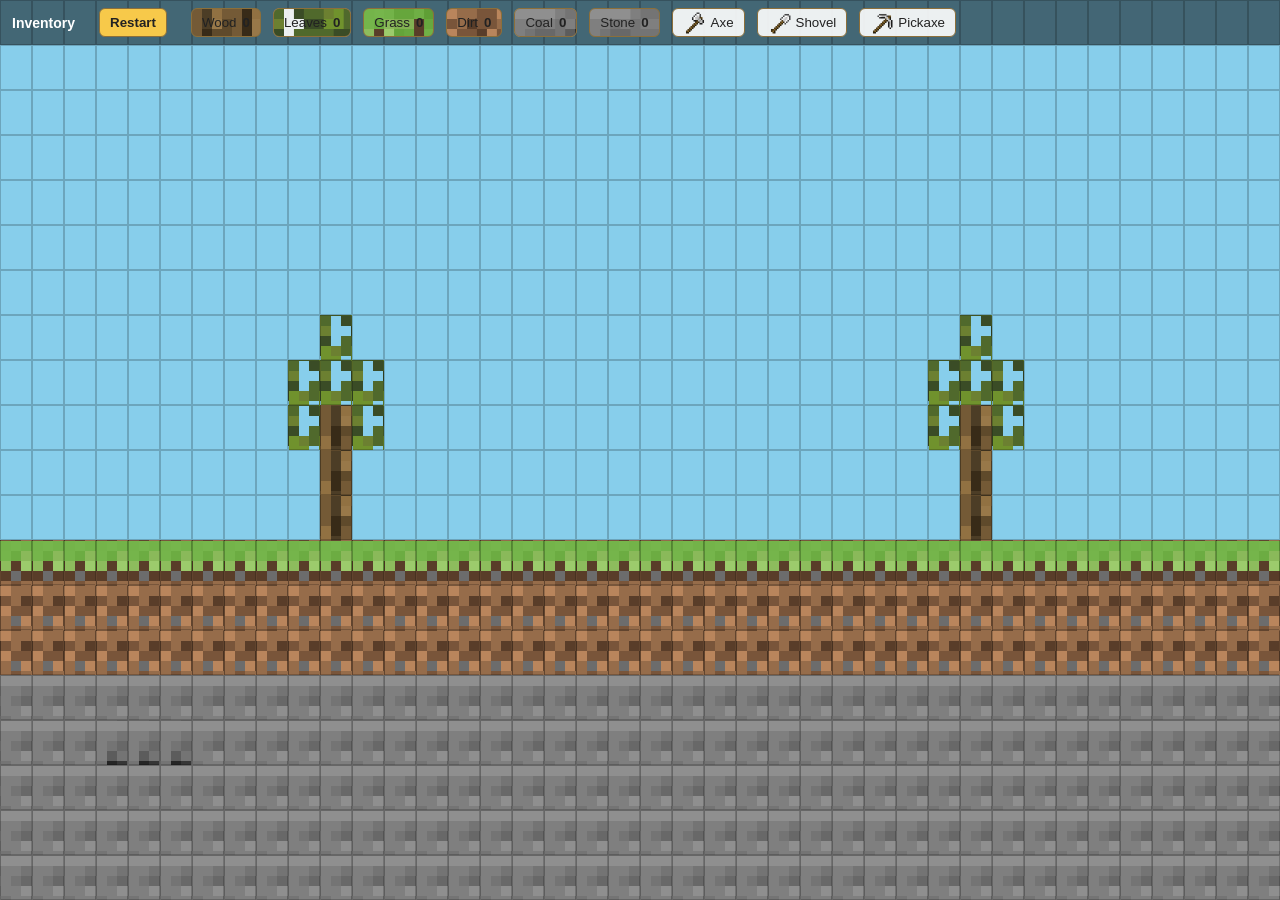
==== co/main.html @ ec33bb32 "1" ====
<!DOCTYPE html>
<html lang="en">
<head>
  <meta charset="UTF-8">
  <meta name="viewport" content="width=device-width, initial-scale=1.0">
  <title>Minecraft 2D Grid</title>
  <link rel="stylesheet" href="style.css">
</head>
<body>

  <div class="world"></div>
  <div class="inventory">
    <div class="inventory-title">Inventory</div>
    <button  class="restart-button">Restart</button>
    <button  class="inventory-item wood">
      <span class="label">Wood</span>
      <span class="count">0</span>
    </button>
    <button  class="inventory-item leaves">
      <span class="label">Leaves</span>
      <span class="count">0</span>
    </button>
    <button  class="inventory-item grass">
      <span class="label">Grass</span>
      <span class="count">0</span>
    </button>
    <button type="button" class="inventory-item dirt">
      <span class="label">Dirt</span>
      <span class="count">0</span>
    </button>
    <button type="button" class="inventory-item coal">
      <span class="label">Coal</span>
      <span class="count">0</span>
    </button>
    <button  class="inventory-item stone">
      <span class="label">Stone</span>
      <span class="count">0</span>
    </button>
    <button  class="inventory-item axe" id="axe-button">
      <span class="label">Axe</span>
    </button>
    <button  class="inventory-item shovel" id="shovel-button">
      <span class="label">Shovel</span>
    </button>
    <button  class="inventory-item pickaxe" id="pickaxe-button">
      <span class="label">Pickaxe</span>
    </button>
  </div>
<script src="script.js"></script>
</body>
</html>
---- co/style.css ----
* {
  margin: 0;
  padding: 0;
 
}

body {

  overflow: hidden;
}
.world {
    display: grid;
    grid-template-columns: repeat(40, 1fr);
     grid-template-rows: repeat(20, 1fr);
      width: 100vw;
      height: 100vh;
      background-color: #87ceeb;
       
}
.block {
  border: 1px solid rgba(0, 0, 0, 0.2);
}

.block.empty {
  background: #87ceeb;
}


.inventory {
  position: fixed;
  top: 0;
  left: 0;
  right: 0;
  padding: 8px 12px;
  display: flex;
  gap: 12px;
  flex-wrap: wrap;
  background: rgba(0, 0, 0, 0.5);
  color: white;
  font-family: sans-serif;
  font-size: 14px;
  z-index: 10;
}

.inventory-title {
  font-weight: bold;
  margin-right: 12px;
  align-self: center;
}

.restart-button {
  margin-right: 12px;
  padding: 6px 10px;
  border: 1px solid #8c6f3a;
  border-radius: 6px;
  background: #f7c94a;
  color: #222;
  font-weight: bold;
  cursor: pointer;
}

.restart-button:hover {
  transform: translateY(-1px);
}

.inventory-item {
  display: flex;
  align-items: center;
  gap: 6px;
  padding: 6px 10px;
  border: 1px solid #8c6f3a;
  border-radius: 6px;
  background: rgba(255, 255, 255, 0.9);
  color: #222;
  cursor: pointer;
}

.inventory-item:hover {
  transform: translateY(-1px);
}

.inventory-item.selected {
  outline: 2px solid #070707;
 
}



.inventory-item .count {
  font-weight: bold;
}
.grass {
  background-image: url(../img/Grass_Block_29_JE2_BE2.webp);
}



.dirt {
  background: #8b4513;
  background-image: url(../img/Dirt_29_JE2_BE2.webp);
}

.stone {
  background: #777;
  background-image: url(../img/Stone_29_JE5_BE3.webp);
}

.block:hover {
  filter: brightness(1.3);
}
.sky {
  background: #87ceeb;
}
.wood {
  background-image: url(../img/Oak_Log_29_JE4_BE2.webp);
}
.leaves {
  background-image: url(../img/Azalea_Leaves_29_JE1.webp);
}
.coal{
  background-image: url(../img/Coal_Ore_29_JE5_BE4.webp)
}
.iron{background-image: url(../img/Iron_Ore_29_JE6_BE4.webp)}
.dim{background-image: url(../img/Diamond_Ore_29_JE5_BE5.webp)}


#axe-button {
  background-image: url(../img/Iron_Axe_JE5_BE2.webp);
}

#shovel-button {
  background-image: url(../img/Iron_Shovel_JE2_BE1.webp);
}

#pickaxe-button {
 
  background-image: url(../img/Iron_Pickaxe_JE3_BE2.webp);
}
#axe-button, #shovel-button, #pickaxe-button {
  background-repeat: no-repeat;
  background-position: 10px center;
  background-size: 24px 24px;
  padding-left: 38px;
}
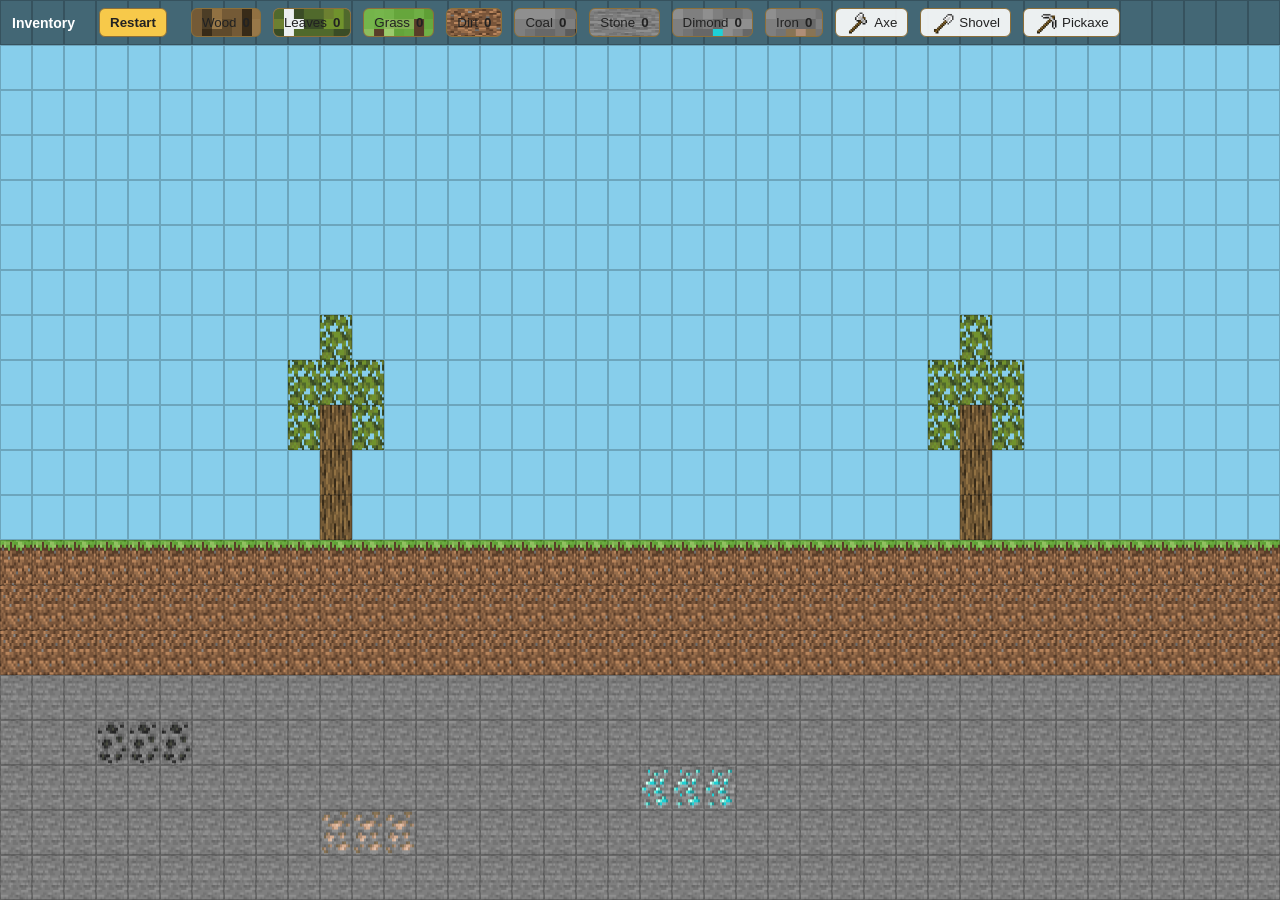
==== commit d97e6ba1: "sounds breaking blocks" ====
--- a/co/main.html
+++ b/co/main.html
@@ -36,6 +36,15 @@
       <span class="label">Stone</span>
       <span class="count">0</span>
     </button>
+     
+    <button  class="inventory-item dim">
+      <span class="label">Dimond</span>
+      <span class="count">0</span>
+    </button>
+    <button  class="inventory-item iron">
+      <span class="label">Iron</span>
+      <span class="count">0</span>
+    </button>
     <button  class="inventory-item axe" id="axe-button">
       <span class="label">Axe</span>
     </button>
--- a/co/style.css
+++ b/co/style.css
@@ -5,8 +5,20 @@
 }
 
 body {
+  overflow: hidden;
+  cursor: default;
+}
 
-  overflow: hidden;
+body.tool-axe {
+  cursor: url('../img/Iron_Axe_JE5_BE2.webp') 4 4, auto;
+}
+
+body.tool-shovel {
+  cursor: url('../img/Iron_Shovel_JE2_BE1.webp') 4 4, auto;
+}
+
+body.tool-pickaxe {
+  cursor: url('../img/Iron_Pickaxe_JE3_BE2.webp') 4 4, auto;
 }
 .world {
     display: grid;
@@ -19,6 +31,9 @@
 }
 .block {
   border: 1px solid rgba(0, 0, 0, 0.2);
+  background-repeat: no-repeat;
+  background-position: center;
+  background-size: 105% 110%;
 }
 
 .block.empty {
@@ -98,11 +113,13 @@
 .dirt {
   background: #8b4513;
   background-image: url(../img/Dirt_29_JE2_BE2.webp);
+  background-size: 105% 110%;
 }
 
 .stone {
   background: #777;
   background-image: url(../img/Stone_29_JE5_BE3.webp);
+  background-size:90% 90%;
 }
 
 .block:hover {
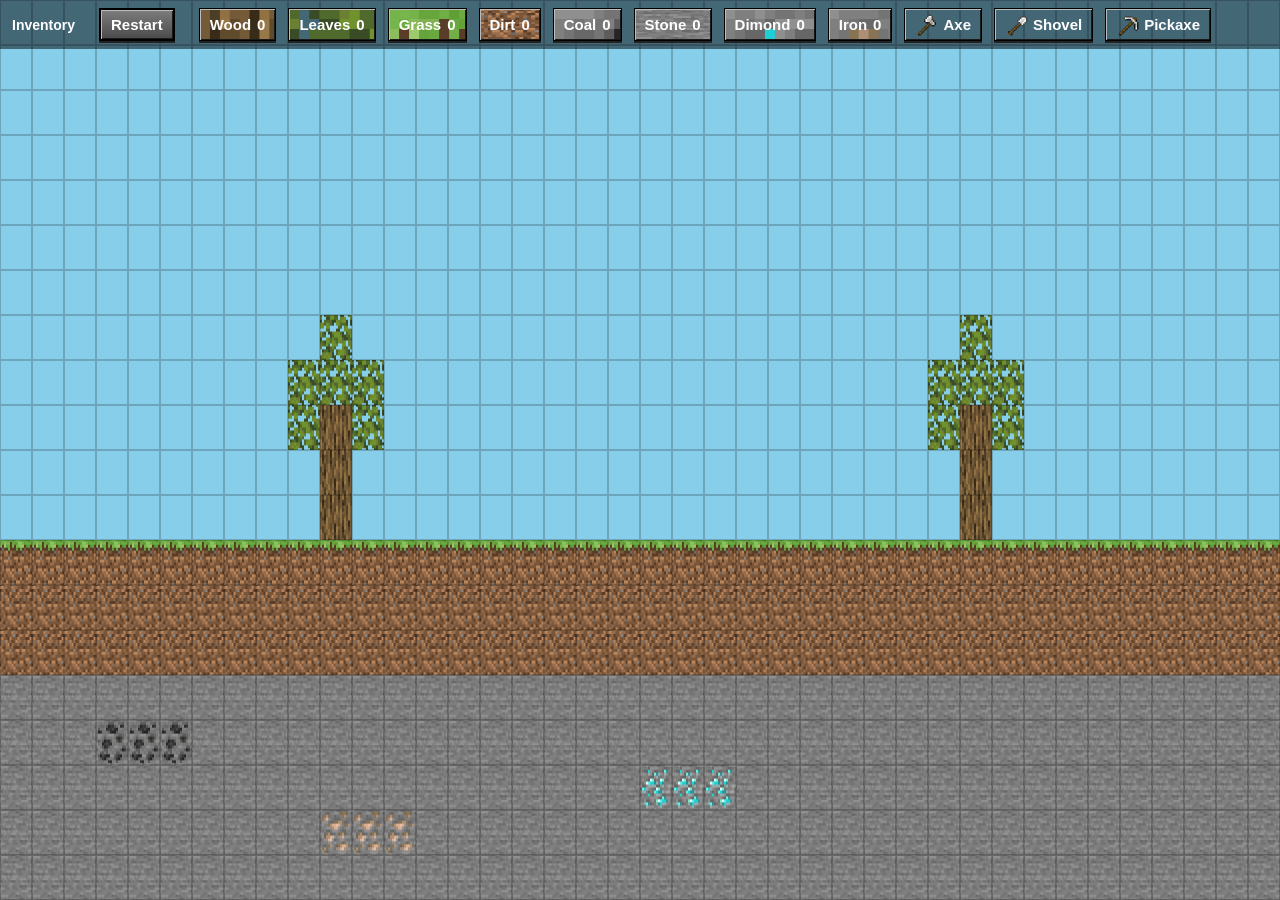
==== commit 271f97fc: "Tutorial+ inventory buttons" ====
--- a/co/main.html
+++ b/co/main.html
@@ -20,6 +20,7 @@
       <span class="label">Leaves</span>
       <span class="count">0</span>
     </button>
+    
     <button  class="inventory-item grass">
       <span class="label">Grass</span>
       <span class="count">0</span>
@@ -54,7 +55,9 @@
     <button  class="inventory-item pickaxe" id="pickaxe-button">
       <span class="label">Pickaxe</span>
     </button>
+    
   </div>
+  
 <script src="script.js"></script>
 </body>
 </html>
--- a/co/style.css
+++ b/co/style.css
@@ -1,7 +1,5 @@
 * {
   margin: 0;
-  padding: 0;
- 
 }
 
 body {
@@ -10,24 +8,29 @@
 }
 
 body.tool-axe {
-  cursor: url('../img/Iron_Axe_JE5_BE2.webp') 4 4, auto;
+  cursor:
+    url("../img/Iron_Axe_JE5_BE2.webp") 4 4,
+    auto;
 }
 
 body.tool-shovel {
-  cursor: url('../img/Iron_Shovel_JE2_BE1.webp') 4 4, auto;
+  cursor:
+    url("../img/Iron_Shovel_JE2_BE1.webp") 4 4,
+    auto;
 }
 
 body.tool-pickaxe {
-  cursor: url('../img/Iron_Pickaxe_JE3_BE2.webp') 4 4, auto;
+  cursor:
+    url("../img/Iron_Pickaxe_JE3_BE2.webp") 4 4,
+    auto;
 }
 .world {
-    display: grid;
-    grid-template-columns: repeat(40, 1fr);
-     grid-template-rows: repeat(20, 1fr);
-      width: 100vw;
-      height: 100vh;
-      background-color: #87ceeb;
-       
+  display: grid;
+  grid-template-columns: repeat(40, 1fr);
+  grid-template-rows: repeat(20, 1fr);
+  width: 100vw;
+  height: 100vh;
+  background-color: #87ceeb;
 }
 .block {
   border: 1px solid rgba(0, 0, 0, 0.2);
@@ -39,9 +42,7 @@
 .block.empty {
   background: #87ceeb;
 }
-
-
-.inventory {
+.inventory:not(#heart) {
   position: fixed;
   top: 0;
   left: 0;
@@ -57,7 +58,7 @@
   z-index: 10;
 }
 
-.inventory-title {
+.inventory-title{
   font-weight: bold;
   margin-right: 12px;
   align-self: center;
@@ -66,40 +67,48 @@
 .restart-button {
   margin-right: 12px;
   padding: 6px 10px;
-  border: 1px solid #8c6f3a;
-  border-radius: 6px;
-  background: #f7c94a;
-  color: #222;
+
+  font-size: 15px;
   font-weight: bold;
+  color: white;
+  background: linear-gradient(#7d7d7d, #4a4a4a);
+  border: 2px solid #000000;
+  box-shadow:
+    inset 1px 1px 0 #bcbcbc,
+    inset -1px -1px 0 #1a1a1a,
+    0 2px 0 #222;
   cursor: pointer;
 }
 
 .restart-button:hover {
-  transform: translateY(-1px);
+  background: linear-gradient(#8b8b8b, #555);
 }
 
-.inventory-item {
+.inventory-item{
   display: flex;
   align-items: center;
   gap: 6px;
   padding: 6px 10px;
-  border: 1px solid #8c6f3a;
-  border-radius: 6px;
-  background: rgba(255, 255, 255, 0.9);
-  color: #222;
+
+  font-size: 15px;
+  font-weight: bold;
+  color: white;
+  background: linear-gradient(#7d7d7d, #4a4a4a);
+  border: 1px solid #000000;
+  box-shadow:
+    inset 1px 1px 0 #bcbcbc,
+    inset -1px -1px 0 #1a1a1a,
+    0 2px 0 #222;
   cursor: pointer;
 }
 
-.inventory-item:hover {
+.inventory-item:hover{
   transform: translateY(-1px);
 }
 
 .inventory-item.selected {
-  outline: 2px solid #070707;
- 
+  outline: 2px solid #ffffff;
 }
-
-
 
 .inventory-item .count {
   font-weight: bold;
@@ -107,8 +116,6 @@
 .grass {
   background-image: url(../img/Grass_Block_29_JE2_BE2.webp);
 }
-
-
 
 .dirt {
   background: #8b4513;
@@ -119,7 +126,7 @@
 .stone {
   background: #777;
   background-image: url(../img/Stone_29_JE5_BE3.webp);
-  background-size:90% 90%;
+  background-size: 90% 90%;
 }
 
 .block:hover {
@@ -134,12 +141,15 @@
 .leaves {
   background-image: url(../img/Azalea_Leaves_29_JE1.webp);
 }
-.coal{
-  background-image: url(../img/Coal_Ore_29_JE5_BE4.webp)
+.coal {
+  background-image: url(../img/Coal_Ore_29_JE5_BE4.webp);
 }
-.iron{background-image: url(../img/Iron_Ore_29_JE6_BE4.webp)}
-.dim{background-image: url(../img/Diamond_Ore_29_JE5_BE5.webp)}
-
+.iron {
+  background-image: url(../img/Iron_Ore_29_JE6_BE4.webp);
+}
+.dim {
+  background-image: url(../img/Diamond_Ore_29_JE5_BE5.webp);
+}
 
 #axe-button {
   background-image: url(../img/Iron_Axe_JE5_BE2.webp);
@@ -150,12 +160,13 @@
 }
 
 #pickaxe-button {
- 
   background-image: url(../img/Iron_Pickaxe_JE3_BE2.webp);
 }
-#axe-button, #shovel-button, #pickaxe-button {
+#axe-button,
+#shovel-button,
+#pickaxe-button {
   background-repeat: no-repeat;
   background-position: 10px center;
   background-size: 24px 24px;
   padding-left: 38px;
-}+}
